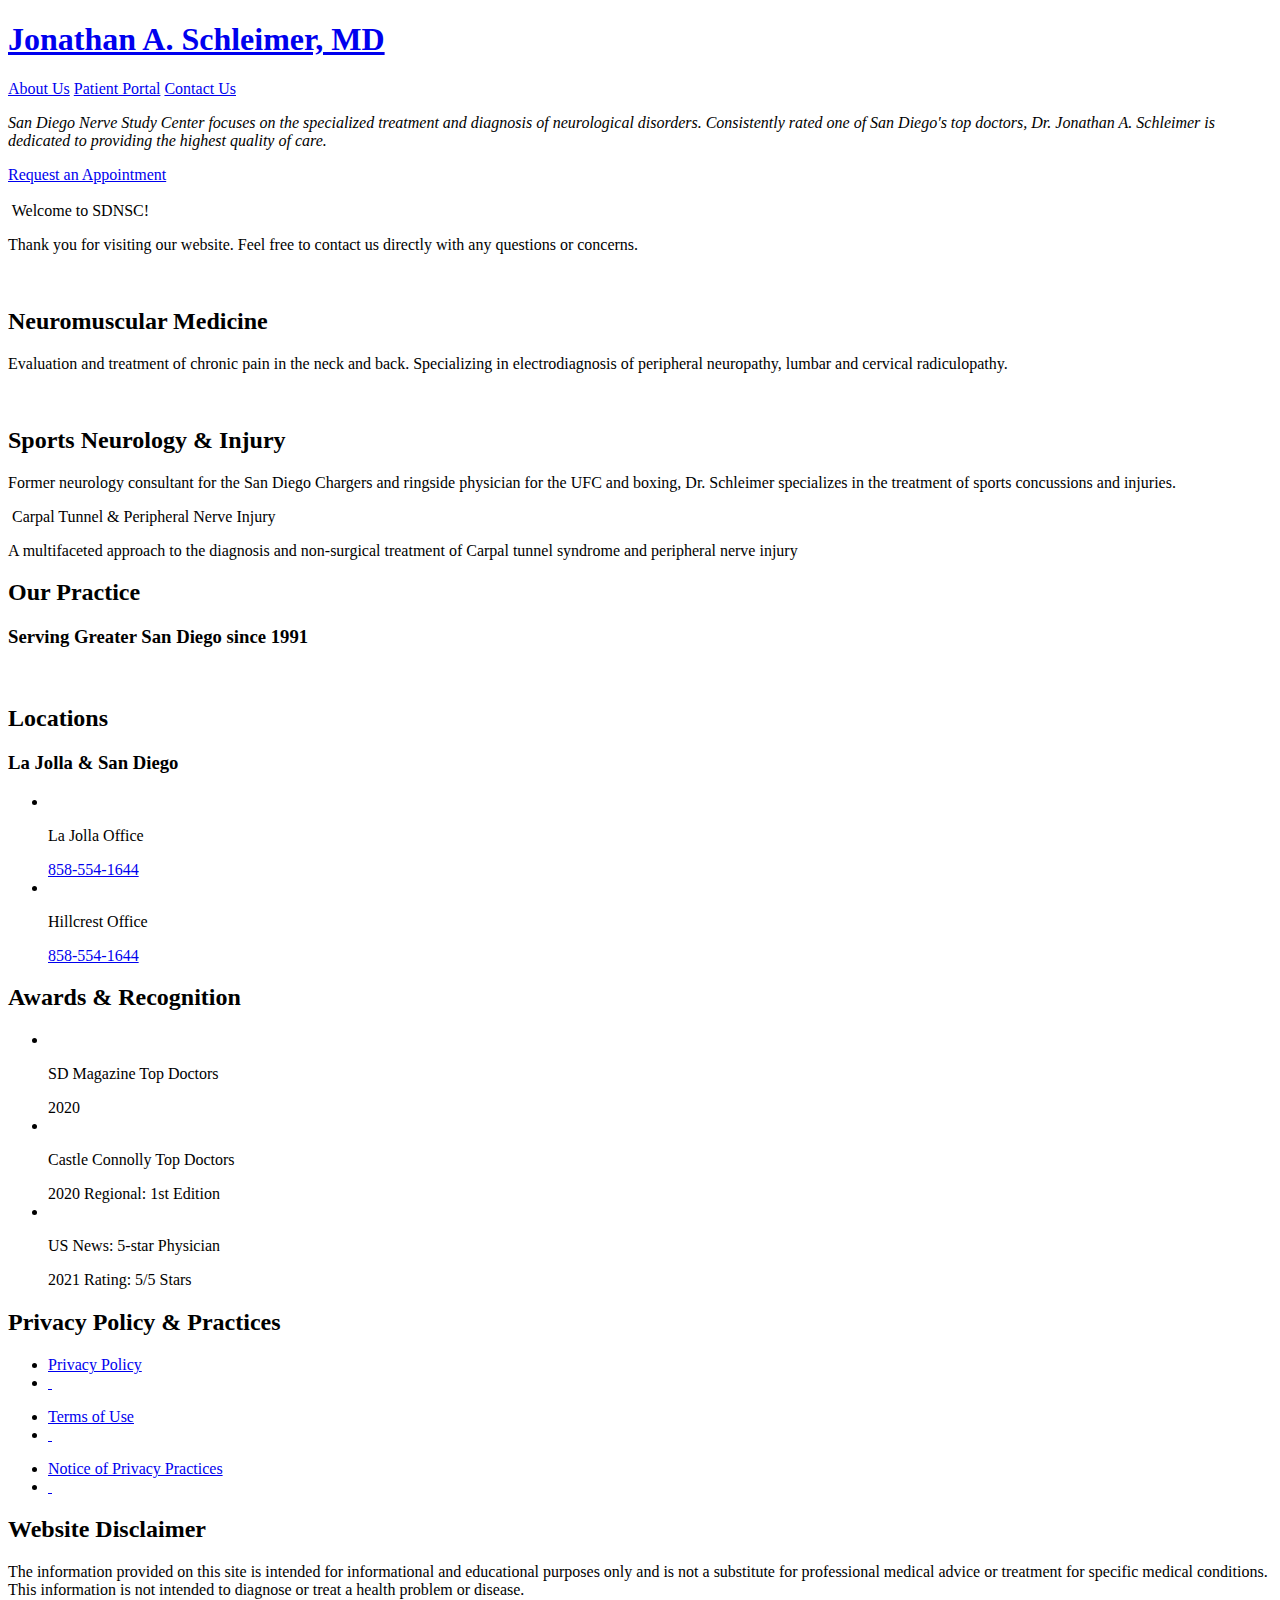
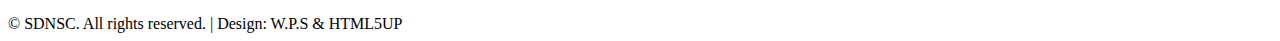
==== index.html @ 9866cfe0 "Add files via upload" ====
<!DOCTYPE HTML>
<!--
	
-->
<html>
	<head>
		<title>San Diego Nerve Study Center </title>
		<meta charset="utf-8" />
		<meta name="viewport" content="width=device-width, initial-scale=1, user-scalable=no" />
		<link rel="stylesheet" href="assets/css/main.css" />
	</head>
	<body>
		<div id="page-wrapper">

			<!-- Header -->
				<section id="header">
					<div class="container">
						<div class="row">
							<div class="col-12">

								<!-- Logo -->
									<h1><a href="index.html" id="logo">Jonathan A. Schleimer, MD</a></h1>

								<!-- Nav -->
									<nav id="nav">
										<a href="twocolumn1.html">About Us</a>
										<a href="twocolumn3.html">Patient Portal</a>
										<a href="twocolumn3.html">Contact Us</a>
									</nav>

							</div>
						</div>
					</div>
					<div id="banner">
						<div class="container">
							<div class="row">
								<div class="col-6 col-12-medium">

									<!-- Banner Copy -->
										<p> <i>San Diego Nerve Study Center focuses on the specialized treatment and diagnosis of neurological disorders. Consistently rated one of San Diego's top doctors, Dr. Jonathan A. Schleimer is dedicated to providing the highest quality of care. </i> </p>
										<a href="twocolumn3.html" class="button-large">Request an Appointment</a>

								</div>
								<div class="col-6 col-12-medium imp-medium">

									<!-- Banner Image -->
										<a href="#" class="bordered-feature-image"><img src="images/banner.jpg" alt="" /></a>

								</div>
							</div>
						</div>
					</div>
				</section>

			<!-- Features -->
				<section id="features">
					<div class="container">
						<div class="row">
							<div class="col-3 col-6-medium col-12-small">

								<!-- Feature #1 -->
									<section>
										<a href="#" class="bordered-feature-image"><img src="images/pic01.jpg" alt="" /></a>
										<h7>Welcome to SDNSC!</h7>
										<p>
											Thank you for visiting our website. Feel free to contact us directly with any questions or concerns.
										</p>
									</section>

							</div>
							<div class="col-3 col-6-medium col-12-small">

								<!-- Feature #2 -->
									<section>
										<a href="#" class="bordered-feature-image"><img src="images/pic02.jpg" alt="" /></a>
										<h2>Neuromuscular Medicine</h2>
										<p>
											 Evaluation and treatment of chronic pain in the neck and back. Specializing in electrodiagnosis of peripheral neuropathy, lumbar and cervical radiculopathy.
										</p>
									</section>

							</div>
							<div class="col-3 col-6-medium col-12-small">

								<!-- Feature #3 -->
									<section>
										<a href="#" class="bordered-feature-image"><img src="images/pic03.jpg" alt="" /></a>
										<h2>Sports Neurology & Injury</h2>
										<p>
											Former neurology consultant for the San Diego Chargers and ringside physician for the UFC and boxing, Dr. Schleimer specializes in the treatment of sports concussions and injuries.
										</p>
									</section>

							</div>
							<div class="col-3 col-6-medium col-12-small">

								<!-- Feature #4 -->
									<section>
										<a href="#" class="bordered-feature-image"><img src="images/pic04.jpg" alt="" /></a>
										<h8>Carpal Tunnel & Peripheral Nerve Injury</h8>
										<p>
											A multifaceted approach to the diagnosis and non-surgical treatment of Carpal tunnel syndrome and peripheral nerve injury
										</p>
									</section>

							</div>
						</div>
					</div>
				</section>

			<!-- Content -->
				<section id="content">
					<div class="container">
						<div class="row aln-center">
							<div class="col-4 col-12-medium">

								<!-- Box #1 -->
									<section>
										<header>
											<h2>Our Practice</h2>
											<h3>Serving Greater San Diego since 1991</h3>
										</header>
										<a href="#" class="feature-image"><img src="images/pic05.jpg" alt="" /></a>					
										
								
									</section>

							</div>
							<div class="col-4 col-6-medium col-12-small">

								<!-- Box #2 -->
									<section>
										<header>
											<h2>Locations </h2>
											<h3>La Jolla & San Diego</h3>
										</header>
										<ul class="quote-list">
											<li>
												<img src="images/pic09.jpg" alt="" />
												<p>La Jolla Office</p>
												<span> <a href="tel:8585541644">858-554-1644 </a> </span>
											</li>
											<li>
												<img src="images/pic07.jpg" alt="" />
												<p>Hillcrest Office</p>
												<span> <a href="tel:8585541644">858-554-1644 </a> </span>
											</li>
										
										</ul>
									</section>

							</div>
							<div class="col-4 col-6-medium col-12-small">

								<!-- Box #3 -->
									<section>
										<header>
											<h2>Awards & Recognition</h2>
								
										</header>
										<ul class="quote-list">
											<li>
												<img src="images/pic06.jpg" alt="" />
												<p>SD Magazine Top Doctors</p>
												<span>2020</span>
											</li>
											<li>
												<img src="images/pic07.jpg" alt="" />
												<p>Castle Connolly Top Doctors</p>
												<span>2020 Regional: 1st Edition </span>
											</li>
											<li>
												<img src="images/pic08.jpg" alt="" />
												<p>US News: 5-star Physician </p>
												<span>2021 Rating: 5/5 Stars</span>
											</li>
										</ul>
									</section>

							</div>
						</div>
					</div>
				</section>

			<!-- Footer -->
				<section id="footer">
					<div class="container">
						<div class="row">
							<div class="col-8 col-12-medium">

								<!-- Links -->
									<section>
										<h2>Privacy Policy & Practices</h2>
										<div>
											<div class="row">
												<div class="col-3 col-12-small">
													<ul class="link-list last-child">
														<li><a href="#"><a2>Privacy Policy</a2></a></li>
														<li><a href="#"><a2>&nbsp</a2></a></li>
														
													</ul>
												</div>
												<div class="col-3 col-12-small">
													<ul class="link-list last-child">
														<li><a href="#"><a2>Terms of Use</a2></a></li>
														<li><a href="#"><a2>&nbsp</a2></a></li>
												
										
													</ul>
												</div>
												<div class="col-3 col-12-small">
													<ul class="link-list last-child">
														<li><a href="#"><a2>Notice of Privacy Practices</a2></a></li>
														<li><a href="#">&nbsp</a></li>
														
														
													</ul>
												</div>
											
											</div>
										</div>
									</section>

							</div>
							<div class="col-4 col-12-medium imp-medium">

								<!-- Blurb -->
									<section>
										<h2>Website Disclaimer</h2>
										<p> <a3>
											The information provided on this site is intended for informational and educational purposes only and is not a substitute for professional medical advice or treatment for specific medical conditions.  This information is not intended to diagnose or treat a health problem or disease. </a3> 
										</p>
									</section>

							</div>
						</div>
					</div>
				</section>

			<!-- Copyright -->
				<div id="copyright">
					&copy; SDNSC. All rights reserved. | Design: W.P.S & HTML5UP
				</div> 
				</div>

		</div>

		<!-- Scripts -->
			<script src="assets/js/jquery.min.js"></script>
			<script src="assets/js/browser.min.js"></script>
			<script src="assets/js/breakpoints.min.js"></script>
			<script src="assets/js/util.js"></script>
			<script src="assets/js/main.js"></script>

	</body>
</html>
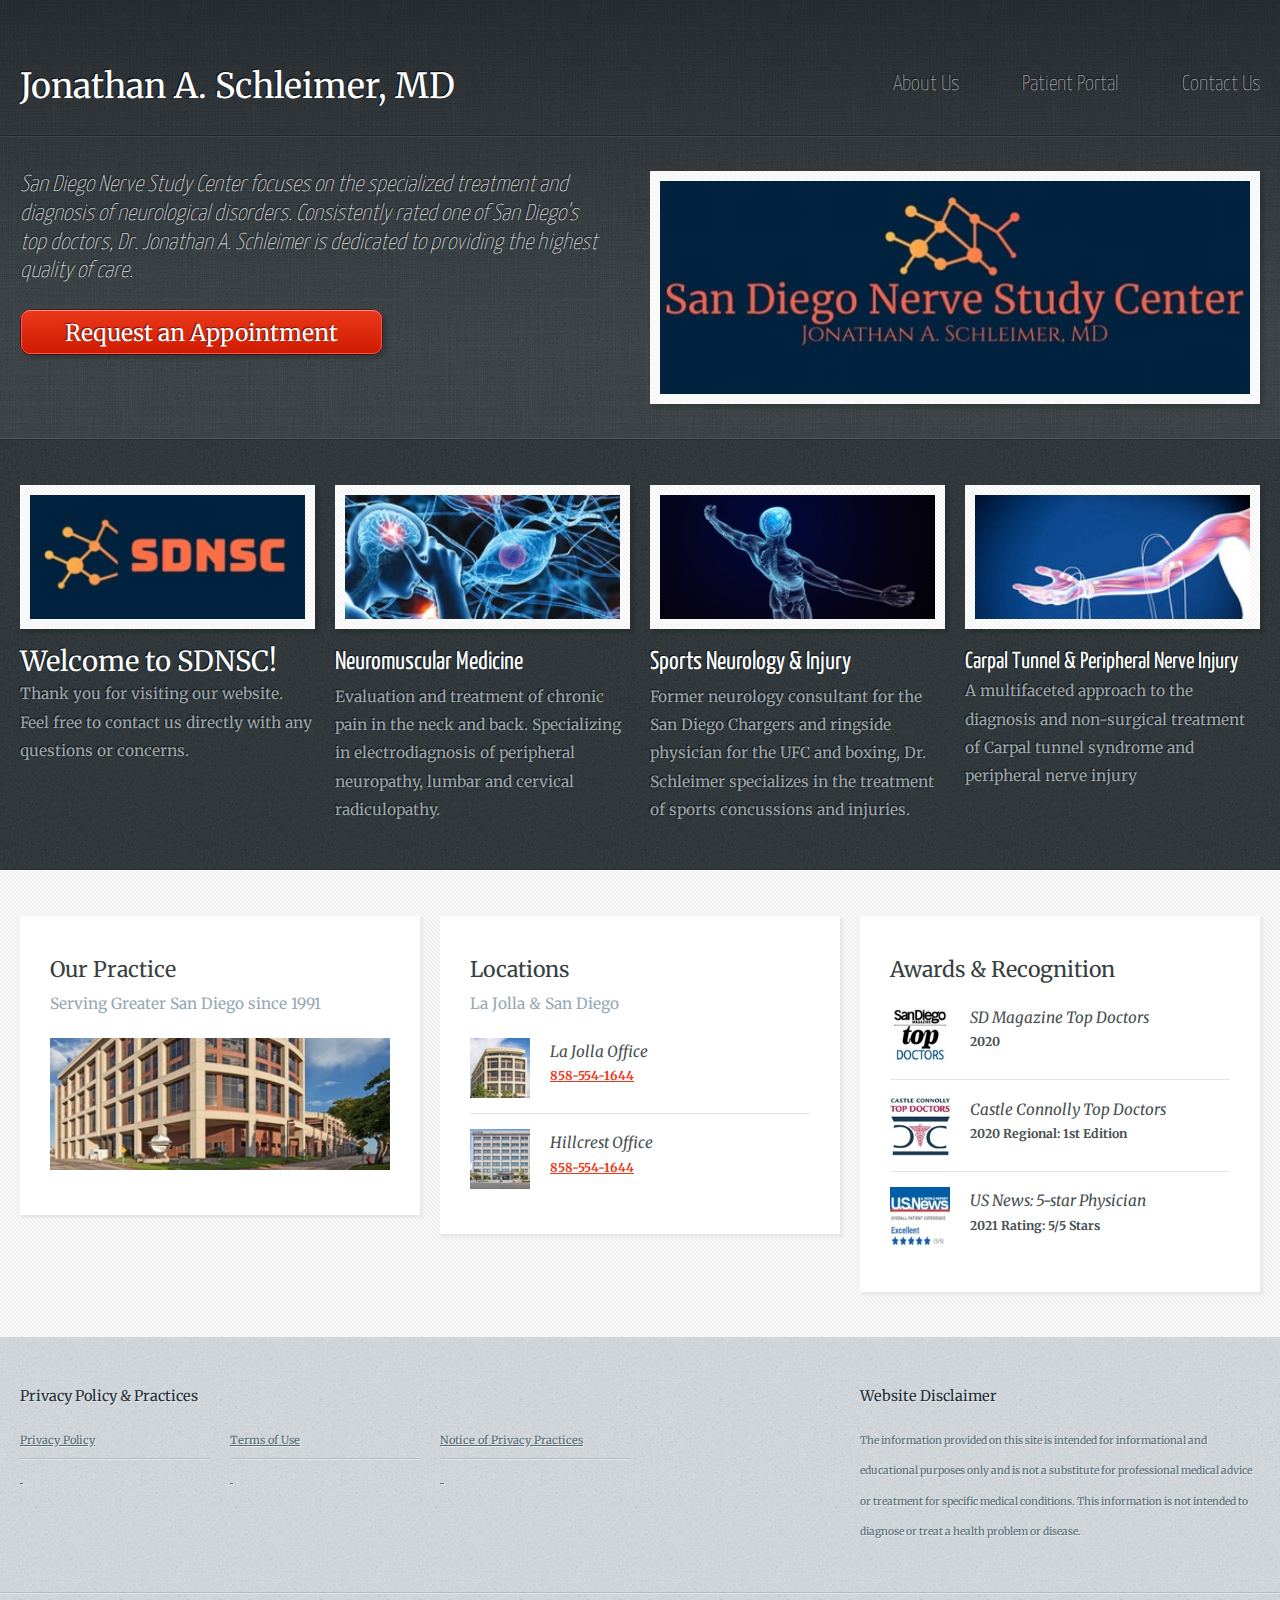
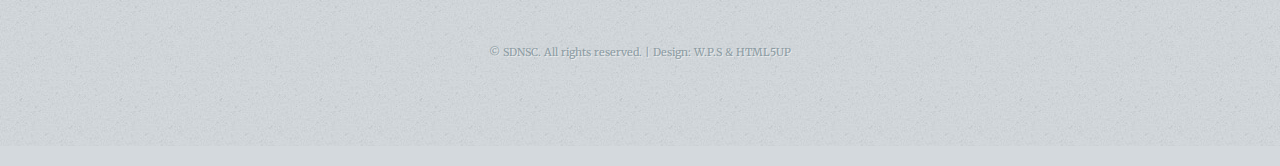
==== commit 067dd0b4: "Update index.html" ====
--- a/index.html
+++ b/index.html
@@ -141,7 +141,7 @@
 												<span> <a href="tel:8585541644">858-554-1644 </a> </span>
 											</li>
 											<li>
-												<img src="images/pic07.jpg" alt="" />
+												<img src="images/pic10.jpg" alt="" />
 												<p>Hillcrest Office</p>
 												<span> <a href="tel:8585541644">858-554-1644 </a> </span>
 											</li>
@@ -253,4 +253,4 @@
 			<script src="assets/js/main.js"></script>
 
 	</body>
-</html>+</html>
--- a/assets/css/main.css
+++ b/assets/css/main.css
@@ -0,0 +1,2054 @@
+@import url("https://fonts.googleapis.com/css?family=Merriweather:700,400,300");
+@import url("https://fonts.googleapis.com/css?family=Yanone+Kaffeesatz:400,300,200");
+
+
+html, body, div, span, applet, object,
+iframe, h1, h2, h3, h4, h5, h6, h7, h8, p, blockquote,
+pre, a, a2, a3, abbr, acronym, address, big, cite,
+code, del, dfn, em, img, ins, kbd, q, s, samp,
+small, strike, strong, sub, sup, tt, var, b,
+u, i, center, dl, dt, dd, ol, ul, li, fieldset,
+form, label, legend, table, caption, tbody,
+tfoot, thead, tr, th, td, article, aside,
+canvas, details, embed, figure, figcaption,
+footer, header, hgroup, menu, nav, output, ruby,
+section, summary, time, mark, audio, video {
+	margin: 0;
+	padding: 0;
+	border: 0;
+	font-size: 100%;
+	font: inherit;
+	vertical-align: baseline;}
+
+article, aside, details, figcaption, figure,
+footer, header, hgroup, menu, nav, section {
+	display: block;}
+
+body {
+	line-height: 1;
+}
+
+ol, ul {
+	list-style: none;
+}
+
+blockquote, q {
+	quotes: none;
+}
+
+	blockquote:before, blockquote:after, q:before, q:after {
+		content: '';
+		content: none;
+	}
+
+table {
+	border-collapse: collapse;
+	border-spacing: 0;
+}
+
+body {
+	-webkit-text-size-adjust: none;
+}
+
+mark {
+	background-color: transparent;
+	color: inherit;
+}
+
+input::-moz-focus-inner {
+	border: 0;
+	padding: 0;
+}
+
+input, select, textarea {
+	-moz-appearance: none;
+	-webkit-appearance: none;
+	-ms-appearance: none;
+	appearance: none;
+}
+
+/* Basic */
+
+	html {
+		box-sizing: border-box;
+	}
+
+	*, *:before, *:after {
+		box-sizing: inherit;
+	}
+
+	body {
+		background: #D4D9DD url("images/bg03.jpg");
+		color: #474f51;
+		font-size: 11.5pt;
+		font-family:'Merriweather';
+		line-height: 1.85em;
+		font-weight: 400;
+	}
+
+	input, textarea, select {
+		color: #474f51;
+		font-size: 11.5pt;
+		font-family:'Yanone Kaffeesatz';
+		line-height: 1.85em;
+		font-weight: 300;
+	}
+
+	ul, ol, p, dl {
+		margin: 0 0 2em 0;
+	}
+
+	a {
+		text-decoration: underline;
+	}
+
+		a:hover {
+			text-decoration: none;
+		}
+
+	section > :last-child,
+	section:last-child,
+	.last-child {
+		margin-bottom: 0 !important;
+	}
+
+/* Container */
+
+	.container {
+		margin: 0 auto;
+		max-width: 100%;
+		width: 1200px;
+	}
+
+		@media screen and (max-width: 1680px) {
+
+			.container {
+				width: 1200px;
+			}
+
+		}
+
+		@media screen and (max-width: 1280px) {
+
+			.container {
+				width: calc(100% - 40px);
+			}
+
+		}
+
+		@media screen and (max-width: 980px) {
+
+			.container {
+				width: calc(100% - 50px);
+			}
+
+		}
+
+		@media screen and (max-width: 736px) {
+
+			.container {
+				width: calc(100% - 40px);
+			}
+
+		}
+
+/* Row */
+
+	.row {
+		display: flex;
+		flex-wrap: wrap;
+		box-sizing: border-box;
+		align-items: stretch;
+	}
+
+		.row > * {
+			box-sizing: border-box;
+		}
+
+		.row.gtr-uniform > * > :last-child {
+			margin-bottom: 0;
+		}
+
+		.row.aln-left {
+			justify-content: flex-start;
+		}
+
+		.row.aln-center {
+			justify-content: center;
+		}
+
+		.row.aln-right {
+			justify-content: flex-end;
+		}
+
+		.row.aln-top {
+			align-items: flex-start;
+		}
+
+		.row.aln-middle {
+			align-items: center;
+		}
+
+		.row.aln-bottom {
+			align-items: flex-end;
+		}
+
+		.row > .imp {
+			order: -1;
+		}
+
+		.row > .col-1 {
+			width: 8.33333%;
+		}
+
+		.row > .off-1 {
+			margin-left: 8.33333%;
+		}
+
+		.row > .col-2 {
+			width: 16.66667%;
+		}
+
+		.row > .off-2 {
+			margin-left: 16.66667%;
+		}
+
+		.row > .col-3 {
+			width: 25%;
+		}
+
+		.row > .off-3 {
+			margin-left: 25%;
+		}
+
+		.row > .col-4 {
+			width: 33.33333%;
+		}
+
+		.row > .off-4 {
+			margin-left: 33.33333%;
+		}
+
+		.row > .col-5 {
+			width: 41.66667%;
+		}
+
+		.row > .off-5 {
+			margin-left: 41.66667%;
+		}
+
+		.row > .col-6 {
+			width: 50%;
+		}
+
+		.row > .off-6 {
+			margin-left: 50%;
+		}
+
+		.row > .col-7 {
+			width: 58.33333%;
+		}
+
+		.row > .off-7 {
+			margin-left: 58.33333%;
+		}
+
+		.row > .col-8 {
+			width: 66.66667%;
+		}
+
+		.row > .off-8 {
+			margin-left: 66.66667%;
+		}
+
+		.row > .col-9 {
+			width: 75%;
+		}
+
+		.row > .off-9 {
+			margin-left: 75%;
+		}
+
+		.row > .col-10 {
+			width: 83.33333%;
+		}
+
+		.row > .off-10 {
+			margin-left: 83.33333%;
+		}
+
+		.row > .col-11 {
+			width: 91.66667%;
+		}
+
+		.row > .off-11 {
+			margin-left: 91.66667%;
+		}
+
+		.row > .col-12 {
+			width: 100%;
+		}
+
+		.row > .off-12 {
+			margin-left: 100%;
+		}
+
+		.row.gtr-0 {
+			margin-top: 0px;
+			margin-left: 0px;
+		}
+
+			.row.gtr-0 > * {
+				padding: 0px 0 0 0px;
+			}
+
+			.row.gtr-0.gtr-uniform {
+				margin-top: 0px;
+			}
+
+				.row.gtr-0.gtr-uniform > * {
+					padding-top: 0px;
+				}
+
+		.row.gtr-25 {
+			margin-top: -6.25px;
+			margin-left: -6.25px;
+		}
+
+			.row.gtr-25 > * {
+				padding: 6.25px 0 0 6.25px;
+			}
+
+			.row.gtr-25.gtr-uniform {
+				margin-top: -6.25px;
+			}
+
+				.row.gtr-25.gtr-uniform > * {
+					padding-top: 6.25px;
+				}
+
+		.row.gtr-50 {
+			margin-top: -12.5px;
+			margin-left: -12.5px;
+		}
+
+			.row.gtr-50 > * {
+				padding: 12.5px 0 0 12.5px;
+			}
+
+			.row.gtr-50.gtr-uniform {
+				margin-top: -12.5px;
+			}
+
+				.row.gtr-50.gtr-uniform > * {
+					padding-top: 12.5px;
+				}
+
+		.row {
+			margin-top: -25px;
+			margin-left: -25px;
+		}
+
+			.row > * {
+				padding: 25px 0 0 25px;
+			}
+
+			.row.gtr-uniform {
+				margin-top: -25px;
+			}
+
+				.row.gtr-uniform > * {
+					padding-top: 25px;
+				}
+
+		.row.gtr-150 {
+			margin-top: -37.5px;
+			margin-left: -37.5px;
+		}
+
+			.row.gtr-150 > * {
+				padding: 37.5px 0 0 37.5px;
+			}
+
+			.row.gtr-150.gtr-uniform {
+				margin-top: -37.5px;
+			}
+
+				.row.gtr-150.gtr-uniform > * {
+					padding-top: 37.5px;
+				}
+
+		.row.gtr-200 {
+			margin-top: -50px;
+			margin-left: -50px;
+		}
+
+			.row.gtr-200 > * {
+				padding: 50px 0 0 50px;
+			}
+
+			.row.gtr-200.gtr-uniform {
+				margin-top: -50px;
+			}
+
+				.row.gtr-200.gtr-uniform > * {
+					padding-top: 50px;
+				}
+
+		@media screen and (max-width: 1680px) {
+
+			.row {
+				display: flex;
+				flex-wrap: wrap;
+				box-sizing: border-box;
+				align-items: stretch;
+			}
+
+				.row > * {
+					box-sizing: border-box;
+				}
+
+				.row.gtr-uniform > * > :last-child {
+					margin-bottom: 0;
+				}
+
+				.row.aln-left {
+					justify-content: flex-start;
+				}
+
+				.row.aln-center {
+					justify-content: center;
+				}
+
+				.row.aln-right {
+					justify-content: flex-end;
+				}
+
+				.row.aln-top {
+					align-items: flex-start;
+				}
+
+				.row.aln-middle {
+					align-items: center;
+				}
+
+				.row.aln-bottom {
+					align-items: flex-end;
+				}
+
+				.row > .imp-xlarge {
+					order: -1;
+				}
+
+				.row > .col-1-xlarge {
+					width: 8.33333%;
+				}
+
+				.row > .off-1-xlarge {
+					margin-left: 8.33333%;
+				}
+
+				.row > .col-2-xlarge {
+					width: 16.66667%;
+				}
+
+				.row > .off-2-xlarge {
+					margin-left: 16.66667%;
+				}
+
+				.row > .col-3-xlarge {
+					width: 25%;
+				}
+
+				.row > .off-3-xlarge {
+					margin-left: 25%;
+				}
+
+				.row > .col-4-xlarge {
+					width: 33.33333%;
+				}
+
+				.row > .off-4-xlarge {
+					margin-left: 33.33333%;
+				}
+
+				.row > .col-5-xlarge {
+					width: 41.66667%;
+				}
+
+				.row > .off-5-xlarge {
+					margin-left: 41.66667%;
+				}
+
+				.row > .col-6-xlarge {
+					width: 50%;
+				}
+
+				.row > .off-6-xlarge {
+					margin-left: 50%;
+				}
+
+				.row > .col-7-xlarge {
+					width: 58.33333%;
+				}
+
+				.row > .off-7-xlarge {
+					margin-left: 58.33333%;
+				}
+
+				.row > .col-8-xlarge {
+					width: 66.66667%;
+				}
+
+				.row > .off-8-xlarge {
+					margin-left: 66.66667%;
+				}
+
+				.row > .col-9-xlarge {
+					width: 75%;
+				}
+
+				.row > .off-9-xlarge {
+					margin-left: 75%;
+				}
+
+				.row > .col-10-xlarge {
+					width: 83.33333%;
+				}
+
+				.row > .off-10-xlarge {
+					margin-left: 83.33333%;
+				}
+
+				.row > .col-11-xlarge {
+					width: 91.66667%;
+				}
+
+				.row > .off-11-xlarge {
+					margin-left: 91.66667%;
+				}
+
+				.row > .col-12-xlarge {
+					width: 100%;
+				}
+
+				.row > .off-12-xlarge {
+					margin-left: 100%;
+				}
+
+				.row.gtr-0 {
+					margin-top: 0px;
+					margin-left: 0px;
+				}
+
+					.row.gtr-0 > * {
+						padding: 0px 0 0 0px;
+					}
+
+					.row.gtr-0.gtr-uniform {
+						margin-top: 0px;
+					}
+
+						.row.gtr-0.gtr-uniform > * {
+							padding-top: 0px;
+						}
+
+				.row.gtr-25 {
+					margin-top: -6.25px;
+					margin-left: -6.25px;
+				}
+
+					.row.gtr-25 > * {
+						padding: 6.25px 0 0 6.25px;
+					}
+
+					.row.gtr-25.gtr-uniform {
+						margin-top: -6.25px;
+					}
+
+						.row.gtr-25.gtr-uniform > * {
+							padding-top: 6.25px;
+						}
+
+				.row.gtr-50 {
+					margin-top: -12.5px;
+					margin-left: -12.5px;
+				}
+
+					.row.gtr-50 > * {
+						padding: 12.5px 0 0 12.5px;
+					}
+
+					.row.gtr-50.gtr-uniform {
+						margin-top: -12.5px;
+					}
+
+						.row.gtr-50.gtr-uniform > * {
+							padding-top: 12.5px;
+						}
+
+				.row {
+					margin-top: -25px;
+					margin-left: -25px;
+				}
+
+					.row > * {
+						padding: 25px 0 0 25px;
+					}
+
+					.row.gtr-uniform {
+						margin-top: -25px;
+					}
+
+						.row.gtr-uniform > * {
+							padding-top: 25px;
+						}
+
+				.row.gtr-150 {
+					margin-top: -37.5px;
+					margin-left: -37.5px;
+				}
+
+					.row.gtr-150 > * {
+						padding: 37.5px 0 0 37.5px;
+					}
+
+					.row.gtr-150.gtr-uniform {
+						margin-top: -37.5px;
+					}
+
+						.row.gtr-150.gtr-uniform > * {
+							padding-top: 37.5px;
+						}
+
+				.row.gtr-200 {
+					margin-top: -50px;
+					margin-left: -50px;
+				}
+
+					.row.gtr-200 > * {
+						padding: 50px 0 0 50px;
+					}
+
+					.row.gtr-200.gtr-uniform {
+						margin-top: -50px;
+					}
+
+						.row.gtr-200.gtr-uniform > * {
+							padding-top: 50px;
+						}
+
+		}
+
+		@media screen and (max-width: 1280px) {
+
+			.row {
+				display: flex;
+				flex-wrap: wrap;
+				box-sizing: border-box;
+				align-items: stretch;
+			}
+
+				.row > * {
+					box-sizing: border-box;
+				}
+
+				.row.gtr-uniform > * > :last-child {
+					margin-bottom: 0;
+				}
+
+				.row.aln-left {
+					justify-content: flex-start;
+				}
+
+				.row.aln-center {
+					justify-content: center;
+				}
+
+				.row.aln-right {
+					justify-content: flex-end;
+				}
+
+				.row.aln-top {
+					align-items: flex-start;
+				}
+
+				.row.aln-middle {
+					align-items: center;
+				}
+
+				.row.aln-bottom {
+					align-items: flex-end;
+				}
+
+				.row > .imp-large {
+					order: -1;
+				}
+
+				.row > .col-1-large {
+					width: 8.33333%;
+				}
+
+				.row > .off-1-large {
+					margin-left: 8.33333%;
+				}
+
+				.row > .col-2-large {
+					width: 16.66667%;
+				}
+
+				.row > .off-2-large {
+					margin-left: 16.66667%;
+				}
+
+				.row > .col-3-large {
+					width: 25%;
+				}
+
+				.row > .off-3-large {
+					margin-left: 25%;
+				}
+
+				.row > .col-4-large {
+					width: 33.33333%;
+				}
+
+				.row > .off-4-large {
+					margin-left: 33.33333%;
+				}
+
+				.row > .col-5-large {
+					width: 41.66667%;
+				}
+
+				.row > .off-5-large {
+					margin-left: 41.66667%;
+				}
+
+				.row > .col-6-large {
+					width: 50%;
+				}
+
+				.row > .off-6-large {
+					margin-left: 50%;
+				}
+
+				.row > .col-7-large {
+					width: 58.33333%;
+				}
+
+				.row > .off-7-large {
+					margin-left: 58.33333%;
+				}
+
+				.row > .col-8-large {
+					width: 66.66667%;
+				}
+
+				.row > .off-8-large {
+					margin-left: 66.66667%;
+				}
+
+				.row > .col-9-large {
+					width: 75%;
+				}
+
+				.row > .off-9-large {
+					margin-left: 75%;
+				}
+
+				.row > .col-10-large {
+					width: 83.33333%;
+				}
+
+				.row > .off-10-large {
+					margin-left: 83.33333%;
+				}
+
+				.row > .col-11-large {
+					width: 91.66667%;
+				}
+
+				.row > .off-11-large {
+					margin-left: 91.66667%;
+				}
+
+				.row > .col-12-large {
+					width: 100%;
+				}
+
+				.row > .off-12-large {
+					margin-left: 100%;
+				}
+
+				.row.gtr-0 {
+					margin-top: 0px;
+					margin-left: 0px;
+				}
+
+					.row.gtr-0 > * {
+						padding: 0px 0 0 0px;
+					}
+
+					.row.gtr-0.gtr-uniform {
+						margin-top: 0px;
+					}
+
+						.row.gtr-0.gtr-uniform > * {
+							padding-top: 0px;
+						}
+
+				.row.gtr-25 {
+					margin-top: -5px;
+					margin-left: -5px;
+				}
+
+					.row.gtr-25 > * {
+						padding: 5px 0 0 5px;
+					}
+
+					.row.gtr-25.gtr-uniform {
+						margin-top: -5px;
+					}
+
+						.row.gtr-25.gtr-uniform > * {
+							padding-top: 5px;
+						}
+
+				.row.gtr-50 {
+					margin-top: -10px;
+					margin-left: -10px;
+				}
+
+					.row.gtr-50 > * {
+						padding: 10px 0 0 10px;
+					}
+
+					.row.gtr-50.gtr-uniform {
+						margin-top: -10px;
+					}
+
+						.row.gtr-50.gtr-uniform > * {
+							padding-top: 10px;
+						}
+
+				.row {
+					margin-top: -20px;
+					margin-left: -20px;
+				}
+
+					.row > * {
+						padding: 20px 0 0 20px;
+					}
+
+					.row.gtr-uniform {
+						margin-top: -20px;
+					}
+
+						.row.gtr-uniform > * {
+							padding-top: 20px;
+						}
+
+				.row.gtr-150 {
+					margin-top: -30px;
+					margin-left: -30px;
+				}
+
+					.row.gtr-150 > * {
+						padding: 30px 0 0 30px;
+					}
+
+					.row.gtr-150.gtr-uniform {
+						margin-top: -30px;
+					}
+
+						.row.gtr-150.gtr-uniform > * {
+							padding-top: 30px;
+						}
+
+				.row.gtr-200 {
+					margin-top: -40px;
+					margin-left: -40px;
+				}
+
+					.row.gtr-200 > * {
+						padding: 40px 0 0 40px;
+					}
+
+					.row.gtr-200.gtr-uniform {
+						margin-top: -40px;
+					}
+
+						.row.gtr-200.gtr-uniform > * {
+							padding-top: 40px;
+						}
+
+		}
+
+		@media screen and (max-width: 980px) {
+
+			.row {
+				display: flex;
+				flex-wrap: wrap;
+				box-sizing: border-box;
+				align-items: stretch;
+			}
+
+				.row > * {
+					box-sizing: border-box;
+				}
+
+				.row.gtr-uniform > * > :last-child {
+					margin-bottom: 0;
+				}
+
+				.row.aln-left {
+					justify-content: flex-start;
+				}
+
+				.row.aln-center {
+					justify-content: center;
+				}
+
+				.row.aln-right {
+					justify-content: flex-end;
+				}
+
+				.row.aln-top {
+					align-items: flex-start;
+				}
+
+				.row.aln-middle {
+					align-items: center;
+				}
+
+				.row.aln-bottom {
+					align-items: flex-end;
+				}
+
+				.row > .imp-medium {
+					order: -1;
+				}
+
+				.row > .col-1-medium {
+					width: 8.33333%;
+				}
+
+				.row > .off-1-medium {
+					margin-left: 8.33333%;
+				}
+
+				.row > .col-2-medium {
+					width: 16.66667%;
+				}
+
+				.row > .off-2-medium {
+					margin-left: 16.66667%;
+				}
+
+				.row > .col-3-medium {
+					width: 25%;
+				}
+
+				.row > .off-3-medium {
+					margin-left: 25%;
+				}
+
+				.row > .col-4-medium {
+					width: 33.33333%;
+				}
+
+				.row > .off-4-medium {
+					margin-left: 33.33333%;
+				}
+
+				.row > .col-5-medium {
+					width: 41.66667%;
+				}
+
+				.row > .off-5-medium {
+					margin-left: 41.66667%;
+				}
+
+				.row > .col-6-medium {
+					width: 50%;
+				}
+
+				.row > .off-6-medium {
+					margin-left: 50%;
+				}
+
+				.row > .col-7-medium {
+					width: 58.33333%;
+				}
+
+				.row > .off-7-medium {
+					margin-left: 58.33333%;
+				}
+
+				.row > .col-8-medium {
+					width: 66.66667%;
+				}
+
+				.row > .off-8-medium {
+					margin-left: 66.66667%;
+				}
+
+				.row > .col-9-medium {
+					width: 75%;
+				}
+
+				.row > .off-9-medium {
+					margin-left: 75%;
+				}
+
+				.row > .col-10-medium {
+					width: 83.33333%;
+				}
+
+				.row > .off-10-medium {
+					margin-left: 83.33333%;
+				}
+
+				.row > .col-11-medium {
+					width: 91.66667%;
+				}
+
+				.row > .off-11-medium {
+					margin-left: 91.66667%;
+				}
+
+				.row > .col-12-medium {
+					width: 100%;
+				}
+
+				.row > .off-12-medium {
+					margin-left: 100%;
+				}
+
+				.row.gtr-0 {
+					margin-top: 0px;
+					margin-left: 0px;
+				}
+
+					.row.gtr-0 > * {
+						padding: 0px 0 0 0px;
+					}
+
+					.row.gtr-0.gtr-uniform {
+						margin-top: 0px;
+					}
+
+						.row.gtr-0.gtr-uniform > * {
+							padding-top: 0px;
+						}
+
+				.row.gtr-25 {
+					margin-top: -6.25px;
+					margin-left: -6.25px;
+				}
+
+					.row.gtr-25 > * {
+						padding: 6.25px 0 0 6.25px;
+					}
+
+					.row.gtr-25.gtr-uniform {
+						margin-top: -6.25px;
+					}
+
+						.row.gtr-25.gtr-uniform > * {
+							padding-top: 6.25px;
+						}
+
+				.row.gtr-50 {
+					margin-top: -12.5px;
+					margin-left: -12.5px;
+				}
+
+					.row.gtr-50 > * {
+						padding: 12.5px 0 0 12.5px;
+					}
+
+					.row.gtr-50.gtr-uniform {
+						margin-top: -12.5px;
+					}
+
+						.row.gtr-50.gtr-uniform > * {
+							padding-top: 12.5px;
+						}
+
+				.row {
+					margin-top: -25px;
+					margin-left: -25px;
+				}
+
+					.row > * {
+						padding: 25px 0 0 25px;
+					}
+
+					.row.gtr-uniform {
+						margin-top: -25px;
+					}
+
+						.row.gtr-uniform > * {
+							padding-top: 25px;
+						}
+
+				.row.gtr-150 {
+					margin-top: -37.5px;
+					margin-left: -37.5px;
+				}
+
+					.row.gtr-150 > * {
+						padding: 37.5px 0 0 37.5px;
+					}
+
+					.row.gtr-150.gtr-uniform {
+						margin-top: -37.5px;
+					}
+
+						.row.gtr-150.gtr-uniform > * {
+							padding-top: 37.5px;
+						}
+
+				.row.gtr-200 {
+					margin-top: -50px;
+					margin-left: -50px;
+				}
+
+					.row.gtr-200 > * {
+						padding: 50px 0 0 50px;
+					}
+
+					.row.gtr-200.gtr-uniform {
+						margin-top: -50px;
+					}
+
+						.row.gtr-200.gtr-uniform > * {
+							padding-top: 50px;
+						}
+
+		}
+
+		@media screen and (max-width: 736px) {
+
+			.row {
+				display: flex;
+				flex-wrap: wrap;
+				box-sizing: border-box;
+				align-items: stretch;
+			}
+
+				.row > * {
+					box-sizing: border-box;
+				}
+
+				.row.gtr-uniform > * > :last-child {
+					margin-bottom: 0;
+				}
+
+				.row.aln-left {
+					justify-content: flex-start;
+				}
+
+				.row.aln-center {
+					justify-content: center;
+				}
+
+				.row.aln-right {
+					justify-content: flex-end;
+				}
+
+				.row.aln-top {
+					align-items: flex-start;
+				}
+
+				.row.aln-middle {
+					align-items: center;
+				}
+
+				.row.aln-bottom {
+					align-items: flex-end;
+				}
+
+				.row > .imp-small {
+					order: -1;
+				}
+
+				.row > .col-1-small {
+					width: 8.33333%;
+				}
+
+				.row > .off-1-small {
+					margin-left: 8.33333%;
+				}
+
+				.row > .col-2-small {
+					width: 16.66667%;
+				}
+
+				.row > .off-2-small {
+					margin-left: 16.66667%;
+				}
+
+				.row > .col-3-small {
+					width: 25%;
+				}
+
+				.row > .off-3-small {
+					margin-left: 25%;
+				}
+
+				.row > .col-4-small {
+					width: 33.33333%;
+				}
+
+				.row > .off-4-small {
+					margin-left: 33.33333%;
+				}
+
+				.row > .col-5-small {
+					width: 41.66667%;
+				}
+
+				.row > .off-5-small {
+					margin-left: 41.66667%;
+				}
+
+				.row > .col-6-small {
+					width: 50%;
+				}
+
+				.row > .off-6-small {
+					margin-left: 50%;
+				}
+
+				.row > .col-7-small {
+					width: 58.33333%;
+				}
+
+				.row > .off-7-small {
+					margin-left: 58.33333%;
+				}
+
+				.row > .col-8-small {
+					width: 66.66667%;
+				}
+
+				.row > .off-8-small {
+					margin-left: 66.66667%;
+				}
+
+				.row > .col-9-small {
+					width: 75%;
+				}
+
+				.row > .off-9-small {
+					margin-left: 75%;
+				}
+
+				.row > .col-10-small {
+					width: 83.33333%;
+				}
+
+				.row > .off-10-small {
+					margin-left: 83.33333%;
+				}
+
+				.row > .col-11-small {
+					width: 91.66667%;
+				}
+
+				.row > .off-11-small {
+					margin-left: 91.66667%;
+				}
+
+				.row > .col-12-small {
+					width: 100%;
+				}
+
+				.row > .off-12-small {
+					margin-left: 100%;
+				}
+
+				.row.gtr-0 {
+					margin-top: 0px;
+					margin-left: 0px;
+				}
+
+					.row.gtr-0 > * {
+						padding: 0px 0 0 0px;
+					}
+
+					.row.gtr-0.gtr-uniform {
+						margin-top: 0px;
+					}
+
+						.row.gtr-0.gtr-uniform > * {
+							padding-top: 0px;
+						}
+
+				.row.gtr-25 {
+					margin-top: -5px;
+					margin-left: -5px;
+				}
+
+					.row.gtr-25 > * {
+						padding: 5px 0 0 5px;
+					}
+
+					.row.gtr-25.gtr-uniform {
+						margin-top: -5px;
+					}
+
+						.row.gtr-25.gtr-uniform > * {
+							padding-top: 5px;
+						}
+
+				.row.gtr-50 {
+					margin-top: -10px;
+					margin-left: -10px;
+				}
+
+					.row.gtr-50 > * {
+						padding: 10px 0 0 10px;
+					}
+
+					.row.gtr-50.gtr-uniform {
+						margin-top: -10px;
+					}
+
+						.row.gtr-50.gtr-uniform > * {
+							padding-top: 10px;
+						}
+
+				.row {
+					margin-top: -20px;
+					margin-left: -20px;
+				}
+
+					.row > * {
+						padding: 20px 0 0 20px;
+					}
+
+					.row.gtr-uniform {
+						margin-top: -20px;
+					}
+
+						.row.gtr-uniform > * {
+							padding-top: 20px;
+						}
+
+				.row.gtr-150 {
+					margin-top: -30px;
+					margin-left: -30px;
+				}
+
+					.row.gtr-150 > * {
+						padding: 30px 0 0 30px;
+					}
+
+					.row.gtr-150.gtr-uniform {
+						margin-top: -30px;
+					}
+
+						.row.gtr-150.gtr-uniform > * {
+							padding-top: 30px;
+						}
+
+				.row.gtr-200 {
+					margin-top: -40px;
+					margin-left: -40px;
+				}
+
+					.row.gtr-200 > * {
+						padding: 40px 0 0 40px;
+					}
+
+					.row.gtr-200.gtr-uniform {
+						margin-top: -40px;
+					}
+
+						.row.gtr-200.gtr-uniform > * {
+							padding-top: 40px;
+						}
+
+		}
+
+/* Multi-use */
+
+	.link-list li {
+		padding: 0.2em 0 0.2em 0;
+	}
+
+		.link-list li:first-child {
+			padding-top: 0 !important;
+			border-top: 0 !important;
+		}
+
+		.link-list li:last-child {
+			padding-bottom: 0 !important;
+			border-bottom: 0 !important;
+		}
+
+	.quote-list li {
+		padding: 1em 0 1em 0;
+		overflow: hidden;
+	}
+
+		.quote-list li:first-child {
+			padding-top: 0 !important;
+			border-top: 0 !important;
+		}
+
+		.quote-list li:last-child {
+			padding-bottom: 0 !important;
+			border-bottom: 0 !important;
+		}
+
+		.quote-list li img {
+			float: left;
+		}
+
+		.quote-list li p {
+			margin: 0 0 0 90px;
+			font-size: 1.2em;
+			font-style: italic;
+		}
+
+		.quote-list li span {
+			display: block;
+			margin-left: 90px;
+			font-size: 0.8em;
+			font-family: "Merriweather";
+			font-weight: 700;
+		}
+
+	.check-list li {
+		padding: 0.7em 0 0.7em 45px;
+		font-size: 1.0em;
+		background: url("images/icon-checkmark.png") 0px 1.05em no-repeat;
+	}
+
+		.check-list li:first-child {
+			padding-top: 0 !important;
+			border-top: 0 !important;
+			background-position: 0 0.3em;
+		}
+
+		.check-list li:last-child {
+			padding-bottom: 0 !important;
+			border-bottom: 0 !important;
+		}
+
+	.feature-image {
+		display: block;
+		margin: 0 0 2em 0;
+		outline: 0;
+	}
+
+		.feature-image img {
+			display: block;
+			width: 100%;
+		}
+
+	.bordered-feature-image {
+		display: block;
+		background: #fff url("images/bg04.png");
+		padding: 10px;
+		box-shadow: 3px 3px 3px 1px rgba(0, 0, 0, 0.15);
+		margin: 0 0 1.5em 0;
+		outline: 0;
+	}
+
+		.bordered-feature-image img {
+			display: block;
+			width: 100%;
+		}
+
+	.button-large {
+		background-image: -moz-linear-gradient(top, #ed391b, #ce1a00);
+		background-image: -webkit-linear-gradient(top, #ed391b, #ce1a00);
+		background-image: -ms-linear-gradient(top, #ed391b, #ce1a00);
+		background-image: linear-gradient(top, #ed391b, #ce1a00);
+		display: inline-block;
+		background-color: #ed391b;
+		color: #fff;
+		text-decoration: none;
+		font-size: 1.55em;
+		height: 2em;
+		line-height: 2.125em;
+		font-weight: 400;
+		padding: 0 45px;
+		outline: 0;
+		border-radius: 10px;
+		box-shadow: inset 0px 0px 0px 1px rgba(0, 0, 0, 0.75), inset 0px 2px 0px 0px rgba(255, 192, 192, 0.5), inset 0px 0px 0px 2px rgba(255, 96, 96, 0.85), 3px 3px 3px 1px rgba(0, 0, 0, 0.15);
+		text-shadow: -1px -1px 1px rgba(0, 0, 0, 0.5);
+	}
+
+		.button-large:hover {
+			background-image: -moz-linear-gradient(top, #fd492b, #de2a10);
+			background-image: -webkit-linear-gradient(top, #fd492b, #de2a10);
+			background-image: -ms-linear-gradient(top, #fd492b, #de2a10);
+			background-image: linear-gradient(top, #fd492b, #de2a10);
+			background-color: #fd492b;
+			box-shadow: inset 0px 0px 0px 1px rgba(0, 0, 0, 0.75), inset 0px 2px 0px 0px rgba(255, 192, 192, 0.5), inset 0px 0px 0px 2px rgba(255, 96, 96, 0.85), 3px 3px 3px 1px rgba(0, 0, 0, 0.15);
+		}
+
+		.button-large:active {
+			background-image: -moz-linear-gradient(top, #ce1a00, #ed391b);
+			background-image: -webkit-linear-gradient(top, #ce1a00, #ed391b);
+			background-image: -ms-linear-gradient(top, #ce1a00, #ed391b);
+			background-image: linear-gradient(top, #ce1a00, #ed391b);
+			background-color: #ce1a00;
+			box-shadow: inset 0px 0px 0px 1px rgba(0, 0, 0, 0.75), inset 0px 2px 0px 0px rgba(255, 192, 192, 0.5), inset 0px 0px 0px 2px rgba(255, 96, 96, 0.85), 3px 3px 3px 1px rgba(0, 0, 0, 0.15);
+		}
+
+/* Header */
+
+	#header {
+		position: relative;
+		background: #3B4346 url("images/bg01.jpg");
+		border-bottom: solid 1px #272d30;
+		box-shadow: inset 0px -1px 0px 0px #51575a;
+		text-shadow: -1px -1px 1px rgba(0, 0, 0, 0.75);
+	}
+
+		#header > .container {
+			position: relative;
+			min-height: 155px;
+		}
+
+		#header h1 {
+			position: absolute;
+			left: 0;
+			bottom: 35px;
+			font-size: 2.75em;
+		}
+
+			#header h1 a {
+				color: #fff;
+				text-decoration: none;
+			}
+
+		#header nav {
+			position: absolute;
+			right: 0;
+			bottom: 35px;
+			font-family:'Yanone Kaffeesatz';
+			font-weight: 200;
+		}
+
+			#header nav a {
+				color: #c6c8c8;
+				text-decoration: none;
+				font-size: 1.4em;
+				margin-left: 60px;
+				outline: 0;
+			}
+
+				#header nav a:hover {
+					color: #f6f8f8;
+				}
+
+		.subpage #header > .container {
+			height: 155px;
+		}
+
+/* Banner */
+
+	#banner {
+		border-top: solid 1px #222628;
+		box-shadow: inset 0px 1px 0px 0px #3e484a;
+		padding: 35px 0 35px 0;
+		color: #fff;
+	}
+
+		#banner .bordered-feature-image {
+			margin-bottom: 0;
+		}
+
+		#banner p {
+			font-size: 1.4em;
+			font-weight: 200;
+			font-style: italic;
+			font-family:'Yanone Kaffeesatz';
+			line-height: 1.25em;
+			padding-right: 1em;
+			margin: 0 0 1em 0;
+		}
+
+/* Features */
+
+	#features {
+		background: #353D40 url("images/bg02.jpg");
+		border-bottom: solid 1px #272e31;
+		padding: 45px 0 45px 0;
+		text-shadow: -1px -1px 1px rgba(0, 0, 0, 0.75);
+		color: #a0a8ab;
+		font-size: 0.8;
+	}
+ /* sports neurology injury*/
+		#features h2 {
+			font-size: 1.67em;
+			color: #fff;
+			font-family: "Yanone Kaffeesatz";
+			margin: 0 0 0.25em 0;
+		}
+        /* welcome to sdnsc*/
+        #features h7 {
+			font-size: 1.8em;
+			color: #ffffff;
+			margin: 0 0 0.25em 0;
+		}
+		 /* carpal tunnel and peripheral*/
+		#features h8 {
+			font-size: 1.52em;
+			color: #ffffff;
+			font-family: "Yanone Kaffeesatz";
+			margin: 0 0 0.25em 0;
+		}
+		#features a {
+			color: #e0e8eb;
+			font-size: 0.8em;
+		}
+
+		#features strong {
+			color: #fff;
+		}
+
+/* Content */
+
+	#content {
+		background: #f7f7f7 url("images/bg04.png");
+		border-top: solid 1px #fff;
+		padding: 45px 0 45px 0;
+	}
+
+		#content section {
+			background: #fff;
+			padding: 40px 30px 45px 30px;
+			box-shadow: 2px 2px 2px 1px rgba(128, 128, 128, 0.1);
+			margin: 0 0 25px 0;
+		}
+
+		#content h2 {
+			font-size: 1.5em;
+			color: #373f42;
+			margin: 0 0 0.25em 0;
+		}
+
+		#content h3 {
+			color: #96a9b5;
+			font-size: 1.0em;
+		}
+
+		#content a {
+			color: #ED391B;
+		}
+
+		#content header {
+			margin: 0 0 2em 0;
+		}
+
+		#content .quote-list li {
+			border-bottom: solid 1px #e2e6e8;
+		}
+
+		#content .link-list li {
+			border-bottom: solid 1px #e2e6e8;
+		}
+
+		#content .check-list li {
+			border-bottom: solid 1px #e2e6e8;
+		}
+
+/* Footer */
+
+	#footer {
+		padding: 45px 0 45px 0;
+		text-shadow: 1px 1px 1px white;
+		color: #546b76;
+		text-shadow: 1px 1px 0px rgba(255, 255, 255, 0.5);
+	}
+
+		#footer h2 {
+			font-size: 0.95em;
+			color: #212f35;
+			margin: 0 0 1em 0;
+		}
+
+		#footer a {
+			color: #546b76;
+		}
+		#footer a2 {
+			color: #546b76;
+			font-size: 0.72em;
+		}
+		#footer a3 {
+			color: #546b76;
+			font-size: 0.68em;
+		}
+
+
+		#footer .quote-list li {
+			border-top: solid 1px #e0e4e6;
+			border-bottom: solid 1px #b5bec3;
+		}
+
+		#footer .link-list li {
+			border-top: solid 1px #e0e4e6;
+			border-bottom: solid 1px #b5bec3;
+		}
+
+		#footer .check-list li {
+			border-top: solid 1px #e0e4e6;
+			border-bottom: solid 1px #b5bec3;
+		}
+
+/* Copyright */
+
+	#copyright {
+		border-top: solid 1px #b5bec3;
+		box-shadow: inset 0px 1px 0px 0px #e0e4e7;
+		text-align: center;
+		padding: 45px 0 80px 0;
+		color: #8d9ca3;
+		font-size:0.70em;
+		text-shadow: 1px 1px 0px rgba(255, 255, 255, 0.5);
+	}
+
+		#copyright a {
+			color: #8d9ca3;
+			font-size:0.70em;
+		}
+
+/* Large */
+
+	@media screen and (max-width: 1280px) {
+
+		/* Multi-use */
+
+			.check-list li {
+				font-size: 1em;
+				line-height: 2em;
+			}
+
+			.quote-list li {
+				padding: 1em 0 1em 0;
+			}
+
+				.quote-list li img {
+					width: 60px;
+				}
+
+				.quote-list li p {
+					margin: 0 0 0 80px;
+					font-size: 1em;
+					font-style: italic;
+					line-height: 1.8em;
+				}
+
+				.quote-list li span {
+					display: block;
+					margin-left: 80px;
+					font-size: 0.8em;
+					font-weight: 700;
+					line-height: 1.8em;
+				}
+
+			.feature-image {
+				margin: 0 0 1em 0;
+			}
+
+			.button-large {
+				font-size: 1.5em;
+			}
+
+		/* Banner */
+
+			#banner p {
+				font-size: 1.5em;
+			}
+		/* Header */
+
+			#header h1 {
+				font-size: 2.25em;
+			}
+
+			#header nav a {
+				font-size: 1.4em;
+			}
+
+		/* Content */
+
+			#content h2 {
+				font-size: 1.4em;
+			}
+
+			#content h3 {
+				font-size: 1.0em;
+			}
+
+			#content h7 {
+				font-size: 1.6em;
+			}
+			#content header {
+				margin: 0 0 1.25em 0;
+			}
+
+	}
+
+/* Medium */
+
+	#navPanel, #titleBar {
+		display: none;
+	}
+
+	@media screen and (max-width: 980px) {
+
+		/* Basic */
+
+			html, body {
+				overflow-x: hidden;
+			}
+
+		/* Header */
+
+			#header {
+				text-align: center;
+			}
+
+				#header > .container:first-child {
+					display: none;
+				}
+
+		/* Content */
+
+			#content {
+				padding: 25px 0;
+			}
+
+		/* Nav */
+
+			#page-wrapper {
+				-moz-backface-visibility: hidden;
+				-webkit-backface-visibility: hidden;
+				-ms-backface-visibility: hidden;
+				backface-visibility: hidden;
+				-moz-transition: -moz-transform 0.5s ease;
+				-webkit-transition: -webkit-transform 0.5s ease;
+				-ms-transition: -ms-transform 0.5s ease;
+				transition: transform 0.5s ease;
+				padding-bottom: 1px;
+				padding-top: 44px;
+			}
+
+			#titleBar {
+				-moz-backface-visibility: hidden;
+				-webkit-backface-visibility: hidden;
+				-ms-backface-visibility: hidden;
+				backface-visibility: hidden;
+				-moz-transition: -moz-transform 0.5s ease;
+				-webkit-transition: -webkit-transform 0.5s ease;
+				-ms-transition: -ms-transform 0.5s ease;
+				transition: transform 0.5s ease;
+				display: block;
+				height: 44px;
+				left: 0;
+				position: fixed;
+				top: 0;
+				width: 100%;
+				z-index: 10001;
+				color: #fff;
+				background: url("images/bg04.jpg");
+				box-shadow: inset 0px -20px 70px 0px rgba(200, 220, 245, 0.1), inset 0px -1px 0px 0px rgba(255, 255, 255, 0.1), 0px 1px 7px 0px rgba(0, 0, 0, 0.6);
+				text-shadow: -1px -1px 1px rgba(0, 0, 0, 0.75);
+			}
+
+				#titleBar .title {
+					display: block;
+					text-align: center;
+					font-size: 1.0em;
+					font-weight: 700;
+					font-family:"Merriweather";
+					line-height: 48px;
+				}
+
+				#titleBar .toggle {
+					position: absolute;
+					left: 0;
+					top: 0;
+					width: 80px;
+					height: 60px;
+				}
+
+					#titleBar .toggle:after {
+						content: '';
+						display: block;
+						position: absolute;
+						top: 6px;
+						left: 6px;
+						color: #fff;
+						background: rgba(255, 255, 255, 0.025);
+						box-shadow: inset 0px 1px 0px 0px rgba(255, 255, 255, 0.1), inset 0px 0px 0px 1px rgba(255, 255, 255, 0.05), inset 0px -8px 10px 0px rgba(0, 0, 0, 0.15), 0px 1px 2px 0px rgba(0, 0, 0, 0.25);
+						text-shadow: -1px -1px 1px black;
+						width: 49px;
+						height: 31px;
+						border-radius: 8px;
+					}
+
+					#titleBar .toggle:before {
+						content: '';
+						position: absolute;
+						width: 20px;
+						height: 30px;
+						background: url("images/mobileUI-site-nav-opener-bg.svg");
+						top: 15px;
+						left: 20px;
+						z-index: 1;
+						opacity: 0.25;
+					}
+
+					#titleBar .toggle:active:after {
+						background: rgba(255, 255, 255, 0.05);
+					}
+
+			#navPanel {
+				-moz-backface-visibility: hidden;
+				-webkit-backface-visibility: hidden;
+				-ms-backface-visibility: hidden;
+				backface-visibility: hidden;
+				-moz-transform: translateX(-275px);
+				-webkit-transform: translateX(-275px);
+				-ms-transform: translateX(-275px);
+				transform: translateX(-275px);
+				-moz-transition: -moz-transform 0.5s ease;
+				-webkit-transition: -webkit-transform 0.5s ease;
+				-ms-transition: -ms-transform 0.5s ease;
+				transition: transform 0.5s ease;
+				display: block;
+				height: 100%;
+				left: 0;
+				overflow-y: auto;
+				position: fixed;
+				top: 0;
+				width: 275px;
+				z-index: 10002;
+				background: url("images/bg04.jpg");
+				box-shadow: inset -1px 0px 0px 0px rgba(255, 255, 255, 0.25), inset -2px 0px 25px 0px rgba(0, 0, 0, 0.5);
+				text-shadow: -1px -1px 1px black;
+			}
+
+				#navPanel .link {
+					display: block;
+					color: #fff;
+					text-decoration: none;
+					font-size: 1em;
+					line-height: 2em;
+					padding: 0.625em 1.5em 0.325em 1.5em;
+					border-top: solid 1px #373d40;
+					border-bottom: solid 1px rgba(0, 0, 0, 0.4);
+				}
+
+					#navPanel .link:first-child {
+						border-top: 0;
+					}
+
+					#navPanel .link:last-child {
+						border-bottom: 0;
+					}
+
+			body.navPanel-visible #page-wrapper {
+				-moz-transform: translateX(275px);
+				-webkit-transform: translateX(275px);
+				-ms-transform: translateX(275px);
+				transform: translateX(275px);
+			}
+
+			body.navPanel-visible #titleBar {
+				-moz-transform: translateX(275px);
+				-webkit-transform: translateX(275px);
+				-ms-transform: translateX(275px);
+				transform: translateX(275px);
+			}
+
+			body.navPanel-visible #navPanel {
+				-moz-transform: translateX(0);
+				-webkit-transform: translateX(0);
+				-ms-transform: translateX(0);
+				transform: translateX(0);
+			}
+
+	}
+
+/* Small */
+
+	@media screen and (max-width: 736px) {
+
+		/* Basic */
+
+			body, input, textarea, select {
+				font-size: 11pt;
+				line-height: 1.4em;
+			}
+
+		/* Multi-use */
+
+			.link-list li {
+				padding: 0.75em 0 0.75em 0;
+			}
+
+			.quote-list li p {
+				margin-bottom: 0.5em;
+			}
+
+			.check-list li {
+				font-size: 1em;
+			}
+
+			.button-large {
+				width: 100%;
+			}
+
+		/* Banner */
+
+			#banner p {
+				font-size: 1.25em;
+				font-weight: 200;
+				line-height: 1.25em;
+				font-family:'Yanone Kaffeesatz';
+				margin: 0 0 1em 0;
+			}
+
+		/* Content */
+
+			#content section {
+				padding: 30px 20px;
+			}
+
+			#content h2 {
+				font-size: 1.25em;
+			}
+
+			#content h3 {
+				font-size: 1em;
+			}
+
+			#content header {
+				margin: 0 0 1.25em 0;
+			}
+
+		/* Footer */
+
+			#footer .link-list {
+				margin: 0 0 10px 0 !important;
+			}
+
+		/* Copyright */
+
+			#copyright {
+				padding: 20px 30px;
+			}
+
+	}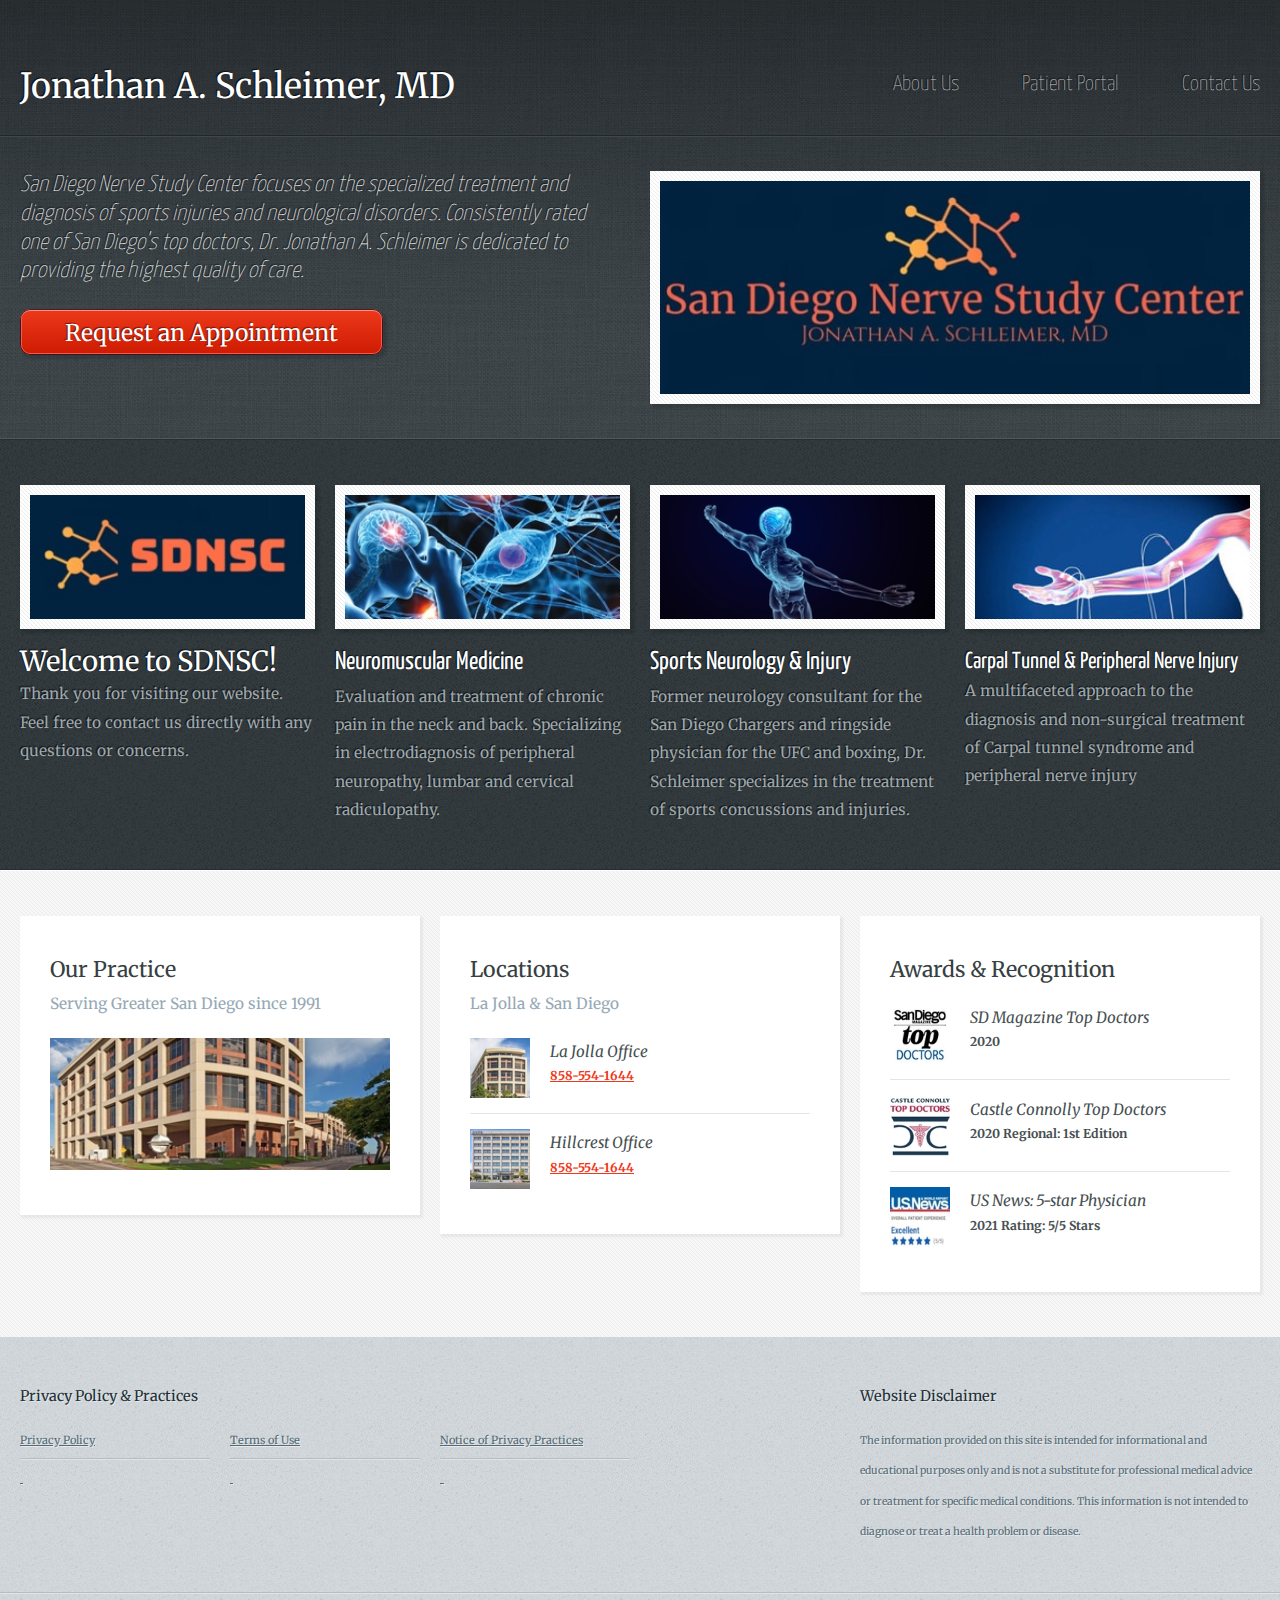
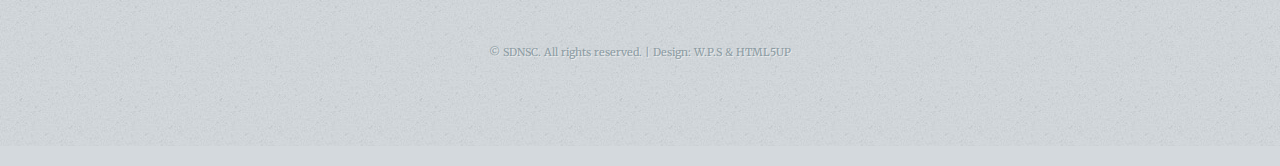
==== commit 6320539f: "Update index.html" ====
--- a/index.html
+++ b/index.html
@@ -37,7 +37,7 @@
 								<div class="col-6 col-12-medium">
 
 									<!-- Banner Copy -->
-										<p> <i>San Diego Nerve Study Center focuses on the specialized treatment and diagnosis of neurological disorders. Consistently rated one of San Diego's top doctors, Dr. Jonathan A. Schleimer is dedicated to providing the highest quality of care. </i> </p>
+										<p> <i>San Diego Nerve Study Center focuses on the specialized treatment and diagnosis of sports injuries and neurological disorders. Consistently rated one of San Diego's top doctors, Dr. Jonathan A. Schleimer is dedicated to providing the highest quality of care. </i> </p>
 										<a href="twocolumn3.html" class="button-large">Request an Appointment</a>
 
 								</div>
